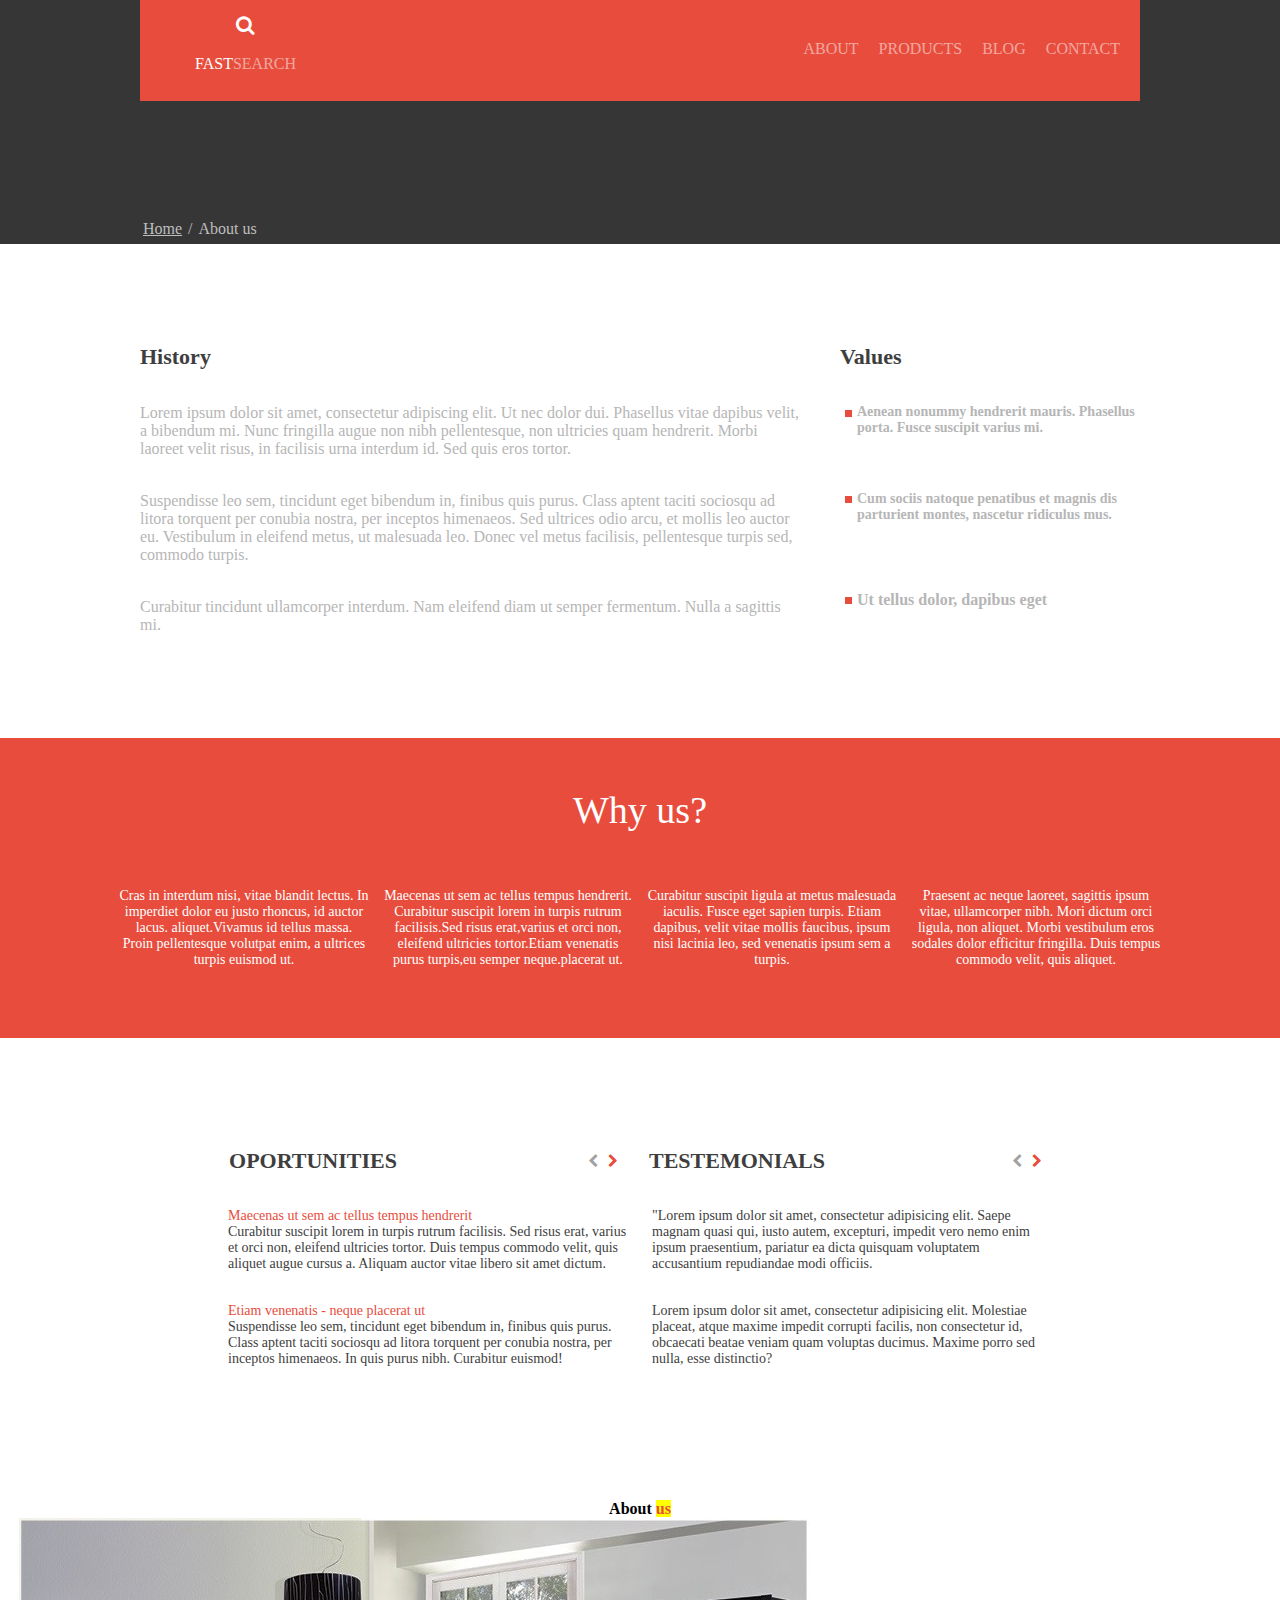
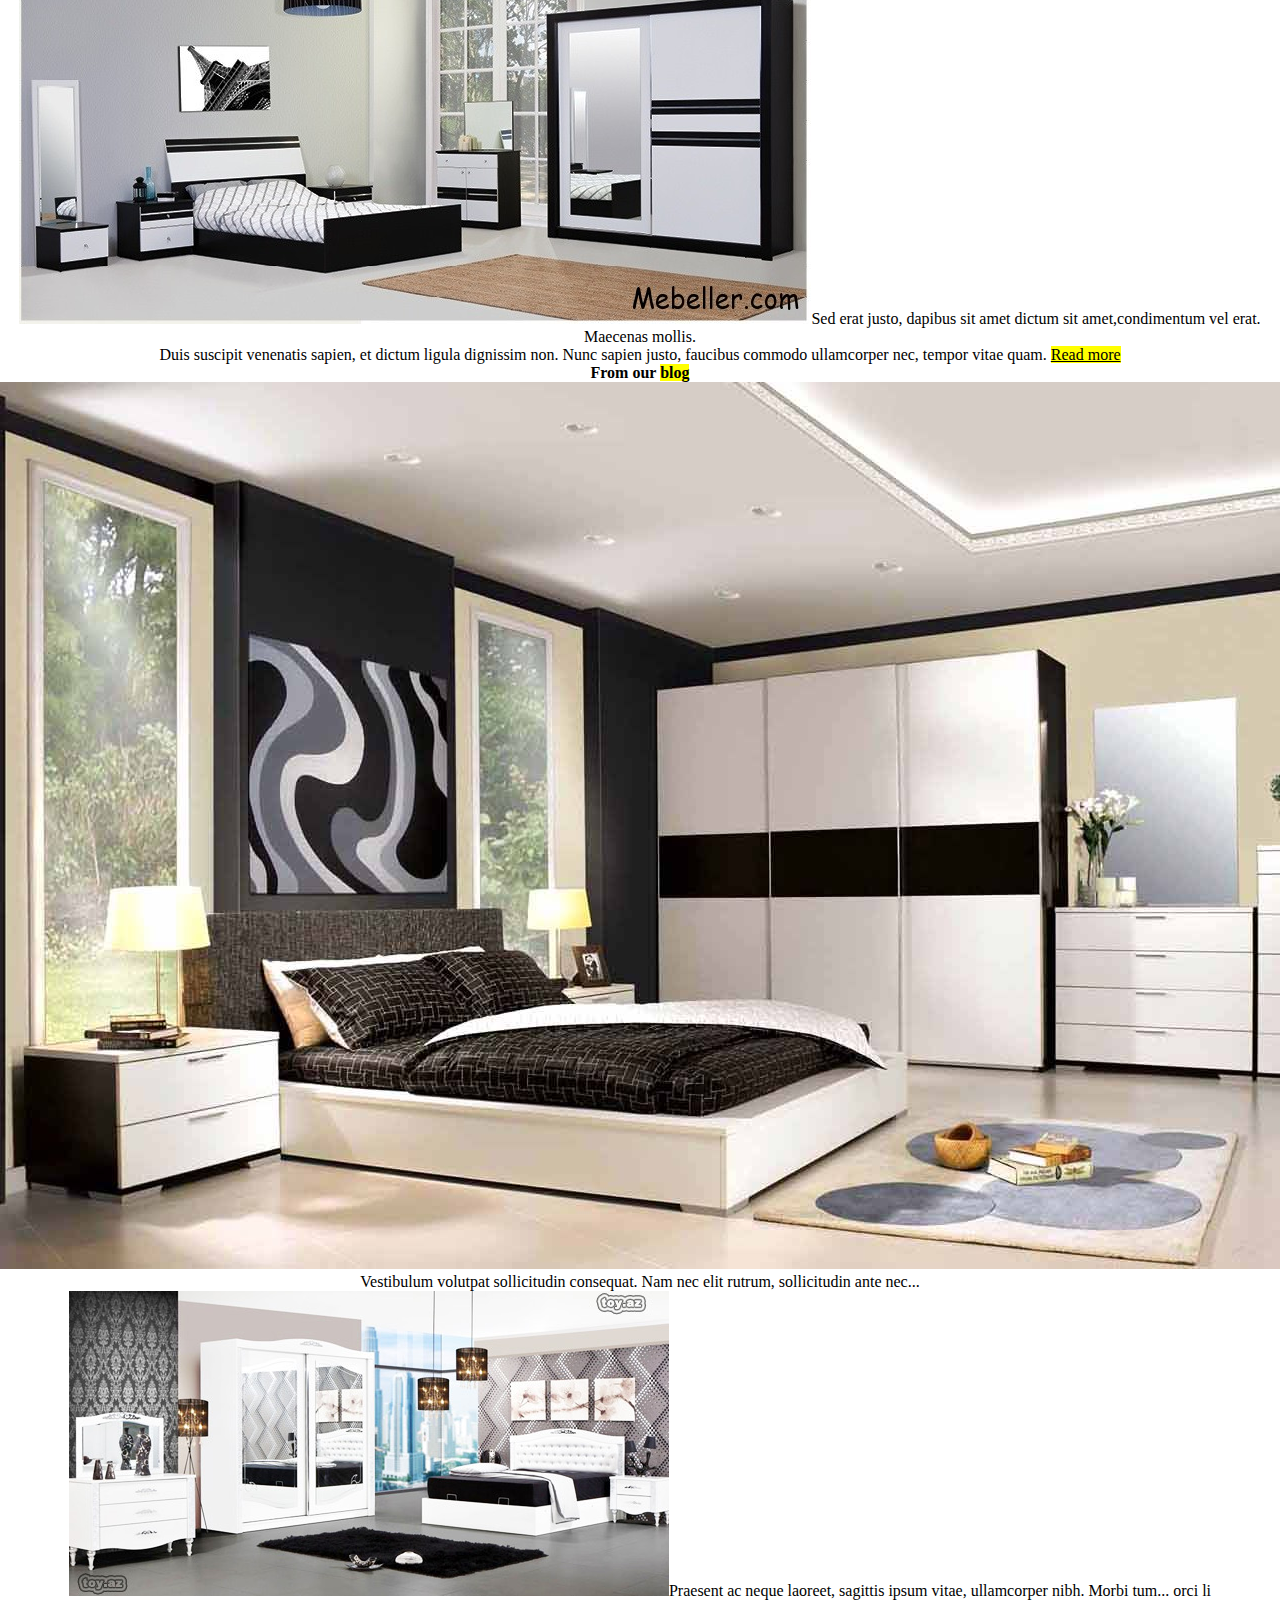
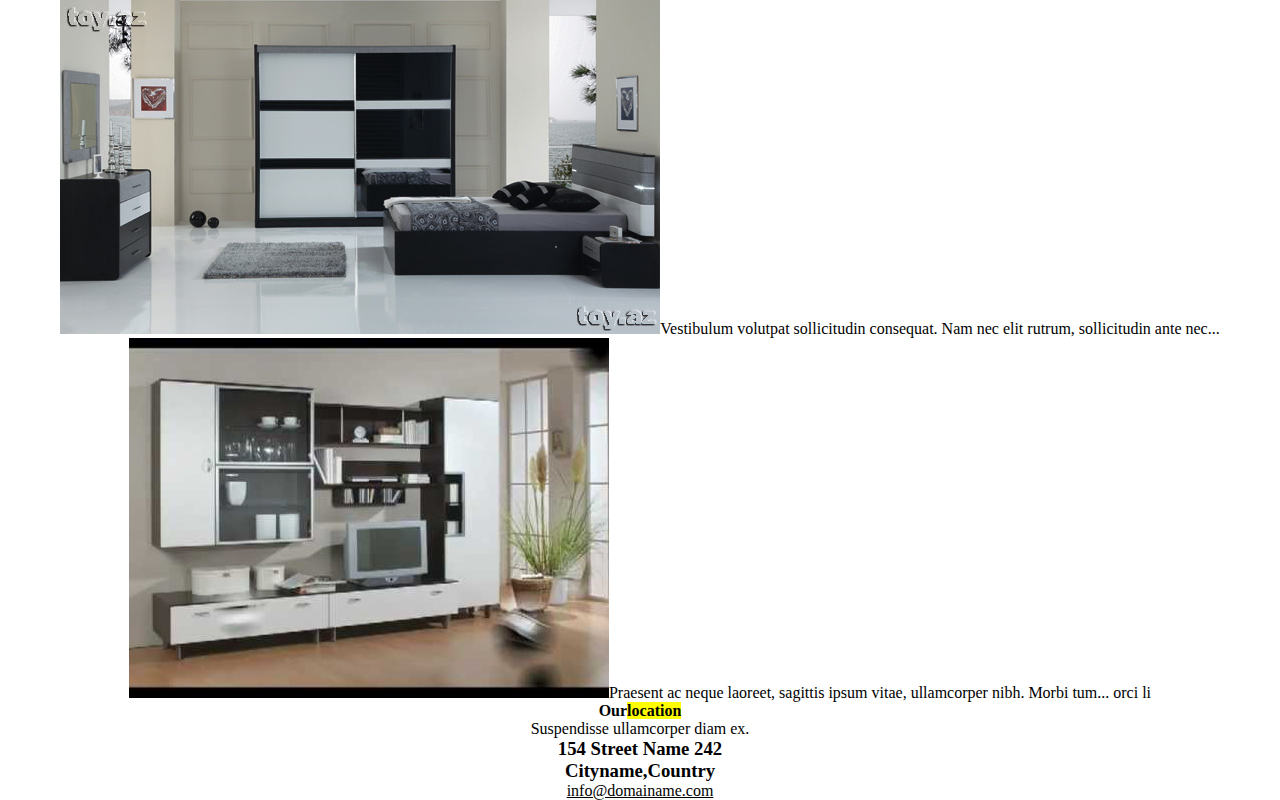
==== about.html @ 1a9bf64d "vtora strana i popravki si bojan" ====
<!DOCTYPE html>
<html>
<head>
	<meta charset="UTF-8"/>
	<title>Website Name</title>
	<link rel="shortcut icon" href="assets/favicon.png" type="image/x-icon" />
	<link rel="stylesheet" type="text/css" href="styles/lib/reset.css">
	<link rel="stylesheet" type="text/css" href="styles/global.css">
	<link rel="stylesheet" href="https://maxcdn.bootstrapcdn.com/font-awesome/4.4.0/css/font-awesome.min.css">
</head>
<body>
	<section class="header2">
		<div class="site-header2">
			<i class="fa fa-search"><br><br><p><mark class="color1">Fast</mark><mark class="color2">search</mark></p></i>
			<a href="#">Contact</a>
			<a href="#">Blog</a>
			<a href="#">Products</a>
			<a href="about.html">About</a>
		</div>
	<section class="about">
		<div class="nav">
			<a href="index.html"><u>Home</u></a><p>/</p><a href="about.html">About us</a>
		</div>
	</section>
	</section>
	<section class="history">
		<div>
			<div class="values">
				<h1>History</h1>
				<p>Lorem ipsum dolor sit amet, consectetur adipiscing elit. Ut nec dolor dui. Phasellus vitae dapibus velit, a bibendum mi. Nunc fringilla augue non nibh pellentesque, non ultricies quam hendrerit. Morbi laoreet velit risus, in facilisis urna interdum id. Sed quis eros tortor.</p>
				<p>Suspendisse leo sem, tincidunt eget bibendum in, finibus quis purus. Class aptent taciti sociosqu ad litora torquent per conubia nostra, per inceptos himenaeos. Sed ultrices odio arcu, et mollis leo auctor eu. Vestibulum in eleifend metus, ut malesuada leo. Donec vel metus facilisis, pellentesque turpis sed, commodo turpis.</p>
				<p>Curabitur tincidunt ullamcorper interdum. Nam eleifend diam ut semper fermentum. Nulla a sagittis mi.</p>
			</div>
			<div class="values2">
				<h1>Values</h1>
				<div class="box"></div>
				<h4>Aenean nonummy hendrerit mauris. Phasellus porta. Fusce suscipit varius mi.</h4>
				<div class="box1"></div>
				<h4>Cum sociis natoque penatibus et magnis dis parturient montes, nascetur ridiculus mus.</h4>
				<div class="box2"></div>
				<h5>Ut tellus dolor, dapibus eget</h5>
			</div>
		</div>
	</section>
	<section class="help2">
		<div>
			<h3>Why us?</h3>
			<div class="why">
				<p>Cras in interdum nisi, vitae blandit lectus. In imperdiet dolor eu justo rhoncus, id auctor lacus. aliquet.Vivamus id tellus massa. Proin pellentesque volutpat enim, a ultrices turpis euismod ut.</p>
			</div>
			<div class="why">
				<p>Maecenas ut sem ac tellus tempus hendrerit. Curabitur suscipit lorem in turpis rutrum facilisis.Sed risus erat,varius et orci non, eleifend ultricies tortor.Etiam venenatis purus turpis,eu semper neque.placerat ut.</p>
			</div>
			<div class="why">
				<p>Curabitur suscipit ligula at metus malesuada iaculis. Fusce eget sapien turpis. Etiam dapibus, velit vitae mollis faucibus, ipsum nisi lacinia leo, sed venenatis ipsum sem a turpis.</p>
			</div>
			<div class="why">
				<p>Praesent ac neque laoreet, sagittis ipsum vitae, ullamcorper nibh. Mori dictum orci ligula, non aliquet. Morbi vestibulum eros sodales dolor efficitur fringilla. Duis tempus commodo velit, quis aliquet.</p>
			</div>
		</div>
	</section>
	<section class="oprtunitie">
		<div>
			<div class="oprtunities">
				<h3>Oportunities</h3><mark class="color8"><i class="fa  fa-chevron-right"></i></mark>
				<mark class="color11"><i class="fa fa-chevron-left "></i></mark>
				<p><mark class="color12">Maecenas ut sem ac tellus tempus hendrerit</mark><br>
				Curabitur suscipit lorem in turpis rutrum facilisis. Sed risus erat, varius et orci non, eleifend ultricies tortor. Duis tempus commodo velit, quis aliquet augue cursus a. Aliquam auctor vitae libero sit amet dictum.</p>
				<span><mark class="color12">Etiam venenatis - neque placerat ut</mark><br>
				Suspendisse leo sem, tincidunt eget bibendum in, finibus quis purus. Class aptent taciti sociosqu ad litora torquent per conubia nostra, per inceptos himenaeos.  In quis purus nibh. Curabitur euismod!</span>
			</div>
			<div class="oprtunities">
				<h3>Testemonials</h3>
				<mark class="color8"><i class="fa  fa-chevron-right"></i></mark>
				<mark class="color11"><i class="fa fa-chevron-left "></i></mark>
				<p>"Lorem ipsum dolor sit amet, consectetur adipisicing elit. Saepe magnam quasi qui, iusto autem, excepturi, impedit vero nemo enim ipsum praesentium, pariatur ea dicta quisquam voluptatem accusantium repudiandae modi officiis.</p>
				<h4>Lorem ipsum dolor sit amet, consectetur adipisicing elit. Molestiae placeat, atque maxime impedit corrupti facilis, non consectetur id, obcaecati beatae veniam quam voluptas ducimus. Maxime porro sed nulla, esse distinctio?</h4>
			</div>
		</div>
	</section>
	<section class="futer">
		<div>
			<div class="end left">
				<h4>About <mark class="color8">us</mark></h4>
				<p>
				<img src="assets/images/mebel1.jpg">Sed erat justo, dapibus sit amet dictum sit amet,condimentum vel erat. Maecenas mollis.</p>
				<span>Duis suscipit venenatis sapien, et dictum ligula dignissim non. Nunc sapien justo, faucibus commodo ullamcorper nec, tempor vitae quam. <mark class="color9"><u>Read more</u></mark></span>
			</div>
			<div class="end center">
				<h4>From our <mark class="color9">blog</mark></h4>
				<p>
				<img src="assets/images/mebel2.jpg">Vestibulum volutpat sollicitudin consequat. Nam nec elit rutrum, sollicitudin ante nec...</p>
				<p>
				<img src="assets/images/mebel3.jpg">Praesent ac neque laoreet, sagittis ipsum vitae, ullamcorper nibh. Morbi tum... orci li</p>
				<p>
				<img src="assets/images/mebel4.jpg">Vestibulum volutpat sollicitudin consequat. Nam nec elit rutrum, sollicitudin ante nec...</p>
				<p>
				<img src="assets/images/mebel5.jpg">Praesent ac neque laoreet, sagittis ipsum vitae, ullamcorper nibh. Morbi tum... orci li</p>
			</div>
			<div class="end right">
				<h4>Our<mark class="color10">location</mark></h4>
				<p>Suspendisse ullamcorper diam ex.</p>
				<h3>154 Street Name 242</h3>
				<h3>Cityname,Country</h3>
				<span><u>info@domainame.com<u></span>
			</div>
		</div>
	</section>

	<script type="text/javascript" src="scripts/index.js"></script>
</body>
</html>
---- styles/global.css ----
*{
	margin: 0;
	padding: 0;
	text-align: center;
}
section.header {
	width: 100%;
	height: 700px;
	background-color: #363636;
}

section.header .site-header {
	width: 1000px;
	height: 101px;
	background-color: #e74c3c;
	margin: 0 auto;
}
.site-header i{
	color: #fff;
	background-color: #e74c3c;
	font-size: 20px;
	float: left;
	padding: 10px 0 0 50px;
	margin: 5px;
}
.site-header p{
	display: inline-block;
	background-color: #e74c3c;
	float: left;
	text-transform: uppercase;
	font-size: 16px;
}
mark.color1, mark.color2{
	background-color: #e74c3c;
	color: #fff;
	padding: 0;
}
mark.color2 {
	opacity: .5;
}
.site-header a{
	display: block;
	height: 101px;
	box-sizing:border-box;
	padding: 55px 10px 0 10px;
	float: right;
	background-color: #e74c3c;
	color: #fff;
	text-decoration: none;
	font-size: 16px;
	text-transform: uppercase;
}
.site-header a:hover {
	background-color: rgba(255, 255, 255, .3);
	color: #ffffff;
}
section.home {
	width: 1000px;
	height: 596px;
	margin: 0 auto;
}
.text h2{
	font-size: 64px;
	font-weight: 300;
	color: #a7a7a7;
	text-transform: uppercase;
	margin-top: 180px;
	padding: 0;
}
.text p {
	text-align: center;
	font-size: 20px;
	font-weight: bold;
	color: #ffffff;
	margin: 42px auto;
	width: 40%;
	margin-bottom: 82px;
}
.text a {
	border: 2px solid #9b9b9b;
	padding: 5px 15px;
	text-decoration: none;
	text-transform: uppercase;
	color: #ffffff;
	font-size: 20px;
	background-color: #404040;
}
section.clients {
	width: 100%;
	height: 357px;
	background-color: #ffffff;
}
section.clients .us{
	width: 1000px;
	height: 357px;
}
section.clients .us {
	width: 500px;
	margin: 5px;
	margin-top: 100px;
	display: inline-block;
}
section.clients .us span{
	font-size: 20px;
	text-transform: uppercase;
	margin-left: -228px;
}
mark.color3 {
	background-color: #ffffff;
	color: #e74c3c;
}
section.clients .us p{
	font-size: 17px;
	text-align: left;
	margin-top: 34px;
}
mark.color4 {
	background-color: #ffffff;
	color: #e74c3c;
}
section.clients .us h5{
	font-size: 20px;
	text-transform: uppercase;
	margin-left: -281px;
}
mark.color5 {
	background-color: #ffffff;
	color: #e74c3c;
}
mark.color6 {
	background-color: #ffffff;
	color: #e74c3c;
}
section.help{
	width: 100%;
	background-color: #db574a;
}
section.help .icons {
	width: 1000px;
	height: 357px;
}
section.help .icons {
	width: 250px;
	margin: 5px;
	display: inline-block;
}
section.help  h3{
	margin-top: 0px auto;
	padding: 80px;
	font-size: 40px;
	color: #ffffff;
	font-weight: 300;
	text-transform: uppercase;
}
section.help .icons i {
	font-size: 30px;
	text-align: center;
	color: #ffffff;
	margin-top: 56px;
}
section.help .icons p{
	font-size: 20px;
	margin-top: 30px;
}
section.our {
	width: 100%;
	height: 408px;
	background-color: #ffffff;
}
section.our .project {
	width: 1000px;
}
section.our .projects {
	width: 250px;
	margin:5px;
	display: inline-block;
}
section.our .projects img {
	width: 235px;
	height:127px;
}
section.our .projects h5 {
	margin: 100px 0 29px 10px;
	float: left;
	font-size: 22px;
	text-transform: uppercase;
}
mark.color7{
	background-color: #ffffff;
	color: #e74c3c;
}
section.our .projects p{
	float: left;
	margin: 15px 0 0 10px;
	font-size: 16px;
}
section.our .projects i{
	display: block;
	float: right;
	padding-right: 10px;
	margin: 100px 0 29px 0;
	font-size: 20px;

}
mark.color8 {
	color: #e74c3c;
}
/*section.futer {
	width: 100%;
	height: 235px;
	background-color: #000000;
}
section.futer > div {
	width: 1000px;
	margin: 0 auto;
}
section.futer .end {
	width: 250px;
	margin: 5px;
	float: left;
}

section.futer div.left{
	width: 25%;
}

section.futer div.center{
	width: 50%;
}

section.futer div.right{
	width: 25%;
}

section.futer .end h4{
	display: block;
	font-size:18px;
	margin-top: 35px;
	margin-left: -15px;
	text-transform: uppercase;
	float: left;
}
mark.color8{
	background-color: #000000;
}
section.futer .end img {
	width: 50px;
	height: 50px;
	float: left;
	margin: 3px;
}
section.futer .end p{
	font-size: 15px;
	margin-top: 29px;
	margin-left: -15px;
	display: inline-block;
	text-align: left;
}
section.futer .end span{
	display: block;
	float: left;
	margin-top: 8px;
	margin-left: 5px;
	font-size: 15px;
	margin-left: -30px;
	width: 94%;
	text-align: left;
}
mark.color9 {
	background-color: #000000;
	color: #bd3d2f;
}
section.futer .end .center {
	width: 500px;
}

section.futer .end .center h4{
	font-size:18px;
	margin-top: 35px;
	color: #ffffff;
	text-transform: uppercase;
	
}
mark.color10 {
	background-color: #000000;
	color: #e74c3c;
	float: left;

}
section.futer .end img {
	width: 50px;
	height: 50px;

}
section.futer .end .center p{
	color: #ffffff;
	font-size: 15px;
}
section.futer .end img {
	width: 50px;
	height: 50px;
	float: left
}*/


section.footer {
	background-color: #000;
	width: 100%;
	height: 235px;
}

section.footer .container {
	width: 1000px;
	margin: 0 auto;
	background: yellow;
}

section.footer .container > div {
	padding: 35px 10px 35px 0;
	float: left;
	background-color: #fff;
	text-align: left;
	box-sizing: border-box;
}

section.footer .container .left {
	width: 25%;
}

section.footer .container .center {
	width: 50%;
}

section.footer .container .center p{
	width: 50%;
	float: left;
}

section.footer .container .right {
	width: 25%;
}

section.footer .container > div h4 {
	text-align: left;
}

section.footer .container > div p {
	text-align: left;
}

section.footer .container > div img {
	width: 49px;
	height: 49px;
	float: left;
	margin: 0 10px 5px 0;
}


/*od tuka pochnuva about*/
section.header2 {
	width: 100%;
	height: 244px;
	background-color: #363636;
}

section.header2 .site-header2 {
	width: 1000px;
	height: 101px;
	background-color: #e74c3c;
	margin: 0 auto;
}
.site-header2 i{
	color: #fff;
	background-color: #e74c3c;
	font-size: 20px;
	float: left;
	padding: 10px 0 0 50px;
	margin: 5px;
}
.site-header2 p{
	display: inline-block;
	background-color: #e74c3c;
	float: left;
	text-transform: uppercase;
	font-size: 16px;
}
mark.color1, mark.color2{
	background-color: #e74c3c;
	color: #fff;
	padding: 0;
}
mark.color2 {
	opacity: .5;
}
.site-header2 a{
	display: block;
	float: right;
	background-color: #e74c3c;
	color: #fff;
	opacity: .5;
	text-decoration: none;
	font-size: 16px;
	text-transform: uppercase;
	margin: 40px 20px 0 0;
}
section.about {
	width: 100%;
}
section.about .nav{
	width: 1000px;
	margin: 0 auto;
}
section.about .nav a, .nav p{
	font-size: 16px;
	color: #bebebe;
	float: left;
	margin: 3px;
	text-decoration: none;
	margin-top: 119px;
}
section.history {
	width: 100%;
	height: 444px;
	background-color: #ffffff;
	padding-bottom: 50px;
}
section.history > div {
	width: 1000px;
	margin: 0px auto;
	display: block;
}
section.history .values {
	width: 70%;
	float: left;
	margin: 0 auto;
}
section.history .values2 {
	width: 30%;
	float: left;
	margin: 0 auto;
}
section.history .values h1 {
	font-size: 22px;
	margin-top: 100px;
	color: #3e3e3e;
	margin-right: 415px;
	text-align: left;
}
section.history .values2 h1 {
	font-size: 22px;
	margin-top: 100px;
	color: #3e3e3e;
	margin-right: 415px;
	text-align: left;
}
section.history .values h5 {
	margin-top: 34px;
	font-size: 14px;
}
section.history .values p  {
	margin-top: 34px;
	font-size: 16px;
	text-align: left;
	color: #b6b6b6;
	width: 95%;
}
section.history .values2 h4 {
	display: block;
	margin-top: 34px;
	margin-right: 0;
	margin-bottom: 55px;
	font-size: 14px;
	text-align: left;
	color: #b6b6b6;
	width: 100%;
}
section.history .values2 h5{
	display: block;
	margin-top: 68px;
	font-size: 16px;
	text-align: left;
	color: #b6b6b6;
	width: 235px;
}

.box  {
	float: left;
    width: 5px;
    height: 5px;
    margin: 5px;
    margin-top: 40px;
    border: 1px solid #e74c3c;
    background-color: #e74c3c;
}
.box1 {
	float: left;
	width: 5px;
	height: 5px;
	margin: 5px;
	/*margin-top: 99px;*/
	border: 1px solid #e74c3c;
    background-color: #e74c3c;
}
.box2 {
	float: left;
	width: 5px;
	height: 5px;
	margin: 5px;
	margin-top: 19px;
	border: 1px solid #e74c3c;
    background-color: #e74c3c;
}
section.help2{
	width: 100%;
	height: 300px;
	background-color: #e74c3c;
}
section.help2 .why {
	width: 1000px;
	height: 296px;
	margin: 0 auto;
}
section.help2 h3 {
	padding-top: 50px;
	font-size: 38px;
	color: #ffffff;
	font-weight: 300;
}
section.help2 .why {
	width: 250px;
	margin: 5px;
	margin-top: 56px;
	display: inline-block;
}
section.help2 .why p {
	font-size: 14px;
	color: #ffffff;
}
section.oprtunitie{
	width: 100%;
	background-color: #ffffff;
}
section.oprtunitie .oprtunities {
	width: 1000px;
	height: 442px;
	margin: 0 auto;
}
section.oprtunitie .oprtunities {
	width: 400px;
	margin: 10px;
	display: inline-block;
	text-align: left;
}
section.oprtunitie .oprtunities h3 {
	margin-top: 100px;
	display: block;
	margin-left: -230px;
	color: #3e3e3e;
	font-size: 22px;
	text-transform: uppercase;
	padding: 0;
} 
section.oprtunitie .oprtunities p {
	font-size: 14px;
	text-align: left;
	margin-top: 34px;
	color: #3e3e3e;
}
section.oprtunitie .oprtunities i {
	float: right;
	margin:-20px 10px 15px 0px;
	font-size: 14px;
}
mark.color11{
	color: #a1a1a1;
}
mark.color12 {
	background-color: #ffffff;
	color: #e74c3c;
}
section.oprtunitie .oprtunities span{
	font-size: 14px;
	display: block;
	margin-top: 31px;
	text-align: left;
	color: #3e3e3e;
}
section.oprtunitie .oprtunities h4 {
	font-size: 14px;
	margin-top: 31px;
	color: #3e3e3e;	
	text-align: left;
	font-weight: normal;
}
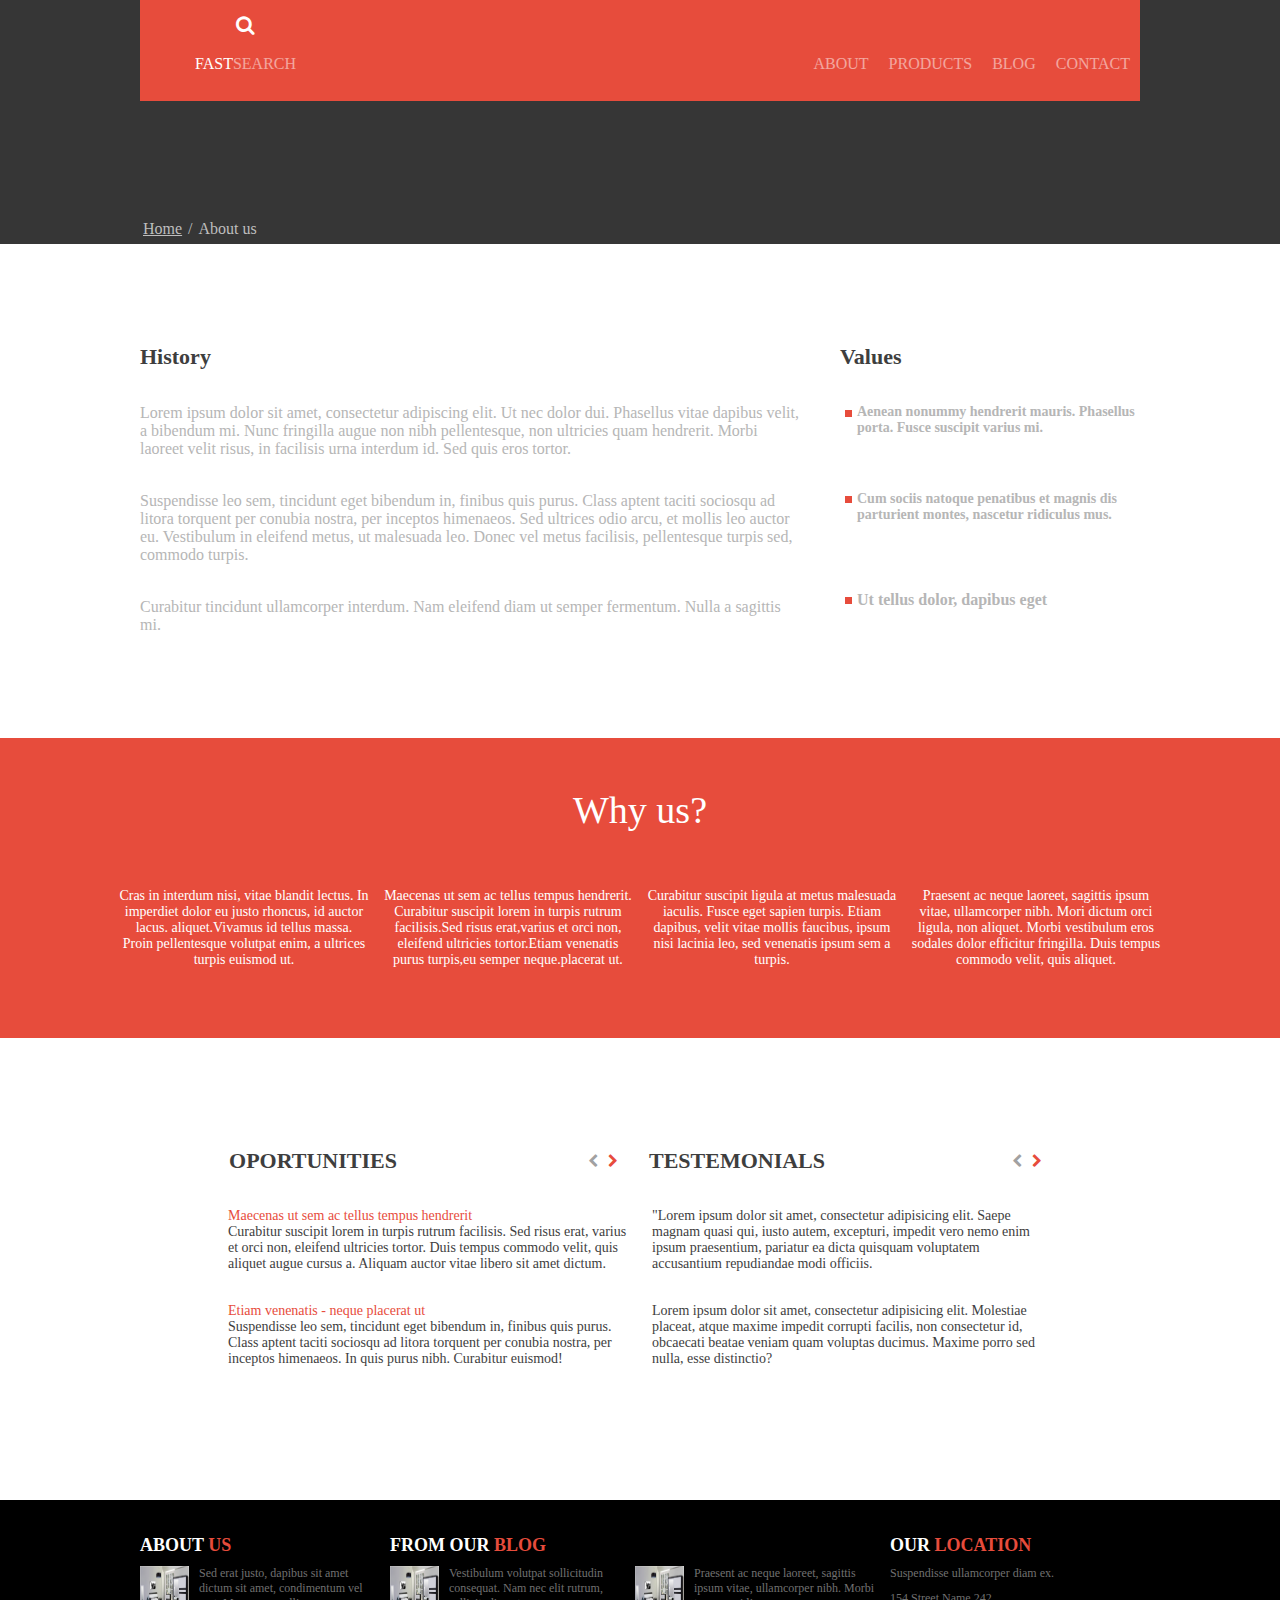
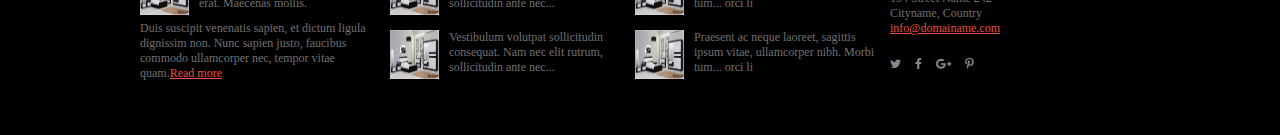
==== commit a39af337: "modifikacii i nova strana" ====
--- a/about.html
+++ b/about.html
@@ -14,14 +14,14 @@
 			<i class="fa fa-search"><br><br><p><mark class="color1">Fast</mark><mark class="color2">search</mark></p></i>
 			<a href="#">Contact</a>
 			<a href="#">Blog</a>
-			<a href="#">Products</a>
+			<a href="products.html">Products</a>
 			<a href="about.html">About</a>
 		</div>
-	<section class="about">
-		<div class="nav">
-			<a href="index.html"><u>Home</u></a><p>/</p><a href="about.html">About us</a>
-		</div>
-	</section>
+		<section class="about">
+			<div class="nav">
+				<a href="index.html"><u>Home</u></a><p>/</p><a href="about.html">About us</a>
+			</div>
+		</section>
 	</section>
 	<section class="history">
 		<div>
@@ -78,35 +78,46 @@
 			</div>
 		</div>
 	</section>
-	<section class="futer">
-		<div>
-			<div class="end left">
-				<h4>About <mark class="color8">us</mark></h4>
+	<section class="footer">
+		<div class="container">
+			<div class="left">
+				<h4>About <mark class="color9">Us</mark></h4>
 				<p>
-				<img src="assets/images/mebel1.jpg">Sed erat justo, dapibus sit amet dictum sit amet,condimentum vel erat. Maecenas mollis.</p>
-				<span>Duis suscipit venenatis sapien, et dictum ligula dignissim non. Nunc sapien justo, faucibus commodo ullamcorper nec, tempor vitae quam. <mark class="color9"><u>Read more</u></mark></span>
+				<img src="assets/images/mebel1.jpg" alt="">
+				Sed erat justo, dapibus sit amet dictum sit amet, condimentum vel erat. Maecenas mollis.
+				</p>
+				<P>Duis suscipit venenatis sapien, et dictum ligula dignissim non. Nunc sapien justo, faucibus commodo ullamcorper nec, tempor vitae quam.<mark class="color9"><u>Read more</u></mark></P>
 			</div>
-			<div class="end center">
-				<h4>From our <mark class="color9">blog</mark></h4>
+			<div class="center">
+				<h4>From Our <mark class="color9">Blog</mark></h4>
 				<p>
-				<img src="assets/images/mebel2.jpg">Vestibulum volutpat sollicitudin consequat. Nam nec elit rutrum, sollicitudin ante nec...</p>
+				<img src="assets/images/mebel1.jpg" alt="">
+				Vestibulum volutpat sollicitudin consequat. Nam nec elit rutrum, sollicitudin ante nec... 
+				</p>
 				<p>
-				<img src="assets/images/mebel3.jpg">Praesent ac neque laoreet, sagittis ipsum vitae, ullamcorper nibh. Morbi tum... orci li</p>
+				<img src="assets/images/mebel1.jpg" alt="">
+				Praesent ac neque laoreet, sagittis ipsum vitae, ullamcorper nibh. Morbi tum... orci li
+				</p>
 				<p>
-				<img src="assets/images/mebel4.jpg">Vestibulum volutpat sollicitudin consequat. Nam nec elit rutrum, sollicitudin ante nec...</p>
+				<img src="assets/images/mebel1.jpg" alt="">
+				Vestibulum volutpat sollicitudin consequat. Nam nec elit rutrum, sollicitudin ante nec... 
+				</p>
 				<p>
-				<img src="assets/images/mebel5.jpg">Praesent ac neque laoreet, sagittis ipsum vitae, ullamcorper nibh. Morbi tum... orci li</p>
+				<img src="assets/images/mebel1.jpg" alt="">
+				Praesent ac neque laoreet, sagittis ipsum vitae, ullamcorper nibh. Morbi tum... orci li
+				</p>
 			</div>
-			<div class="end right">
-				<h4>Our<mark class="color10">location</mark></h4>
+			<div class="right">
+				<h4>Our <mark class="color9">Location</mark></h4>
 				<p>Suspendisse ullamcorper diam ex.</p>
-				<h3>154 Street Name 242</h3>
-				<h3>Cityname,Country</h3>
-				<span><u>info@domainame.com<u></span>
+				<p>154 Street Name 242<br>Cityname, Country<br><mark class="color9"><u>info@domainame.com</u></mark></p>
+				<i class="fa fa-twitter"></i>
+				<i class="fa fa-facebook-f"></i>
+				<i class="fa fa-google-plus"></i>
+				<i class="fa fa-pinterest-p"></i>
 			</div>
 		</div>
 	</section>
-
 	<script type="text/javascript" src="scripts/index.js"></script>
 </body>
 </html>--- a/styles/global.css
+++ b/styles/global.css
@@ -318,7 +318,7 @@
 section.footer .container > div {
 	padding: 35px 10px 35px 0;
 	float: left;
-	background-color: #fff;
+	/*background-color: #fff;*/
 	text-align: left;
 	box-sizing: border-box;
 }
@@ -334,18 +334,32 @@
 section.footer .container .center p{
 	width: 50%;
 	float: left;
+	margin-top: 10px;
 }
 
 section.footer .container .right {
 	width: 25%;
 }
-
+section.footer .contaner.left a{
+	text-decoration: none;
+}
 section.footer .container > div h4 {
 	text-align: left;
+	font-size: 18px;
+	color: #ffffff;
+	text-transform: uppercase;
+	/*margin-bottom: 29px;*/
+}
+mark.color9{
+	background-color: #000;
+	color: #e74c3c;
 }
 
 section.footer .container > div p {
 	text-align: left;
+	font-size: 12px;
+	color: #707070;
+	margin-top: 10px;
 }
 
 section.footer .container > div img {
@@ -354,7 +368,12 @@
 	float: left;
 	margin: 0 10px 5px 0;
 }
-
+section.footer .container .right i{
+	color: #898989;
+	font-size: 12px;
+	margin-right: 10px;
+	margin-top: 22px;
+}
 
 /*od tuka pochnuva about*/
 section.header2 {
@@ -394,6 +413,7 @@
 }
 .site-header2 a{
 	display: block;
+	height: 101px;
 	float: right;
 	background-color: #e74c3c;
 	color: #fff;
@@ -401,7 +421,12 @@
 	text-decoration: none;
 	font-size: 16px;
 	text-transform: uppercase;
-	margin: 40px 20px 0 0;
+	padding: 55px 10px 0 10px;
+	box-sizing:border-box;
+}
+.site-header2 a:hover {
+	background-color: rgba(255, 255, 255, .3);
+	color: #fff;
 }
 section.about {
 	width: 100%;
@@ -591,4 +616,45 @@
 	color: #3e3e3e;	
 	text-align: left;
 	font-weight: normal;
-}+}
+section.products {
+	width: 100%;
+	margin-bottom: 100px;
+}
+section.products .product {
+	width: 1000px;
+}
+section.products .product {
+	width:50%;
+	display: inline-block;
+}
+section.products .product{
+	width: 500px;
+	margin: 0 auto;
+}
+section.products .product h3 {
+	font-size: 22px;
+	text-align: left;
+	width: 40%;
+	margin-left: 13px;
+	margin-top: 100px;
+	color: #3e3e3e;
+}
+mark.color13{
+	background-color: #ffffff;
+	color: #e74c3c;
+}
+
+section.products .product p {
+	text-align: left;
+	margin-left: 13px;
+	font-size: 14px;
+	margin-top: 34px;
+	margin-bottom: 29px;
+}
+section.products .product >img {
+	width: 235px;
+	height: 132px;
+	margin-top: 80px;
+	margin: 5px;
+}
